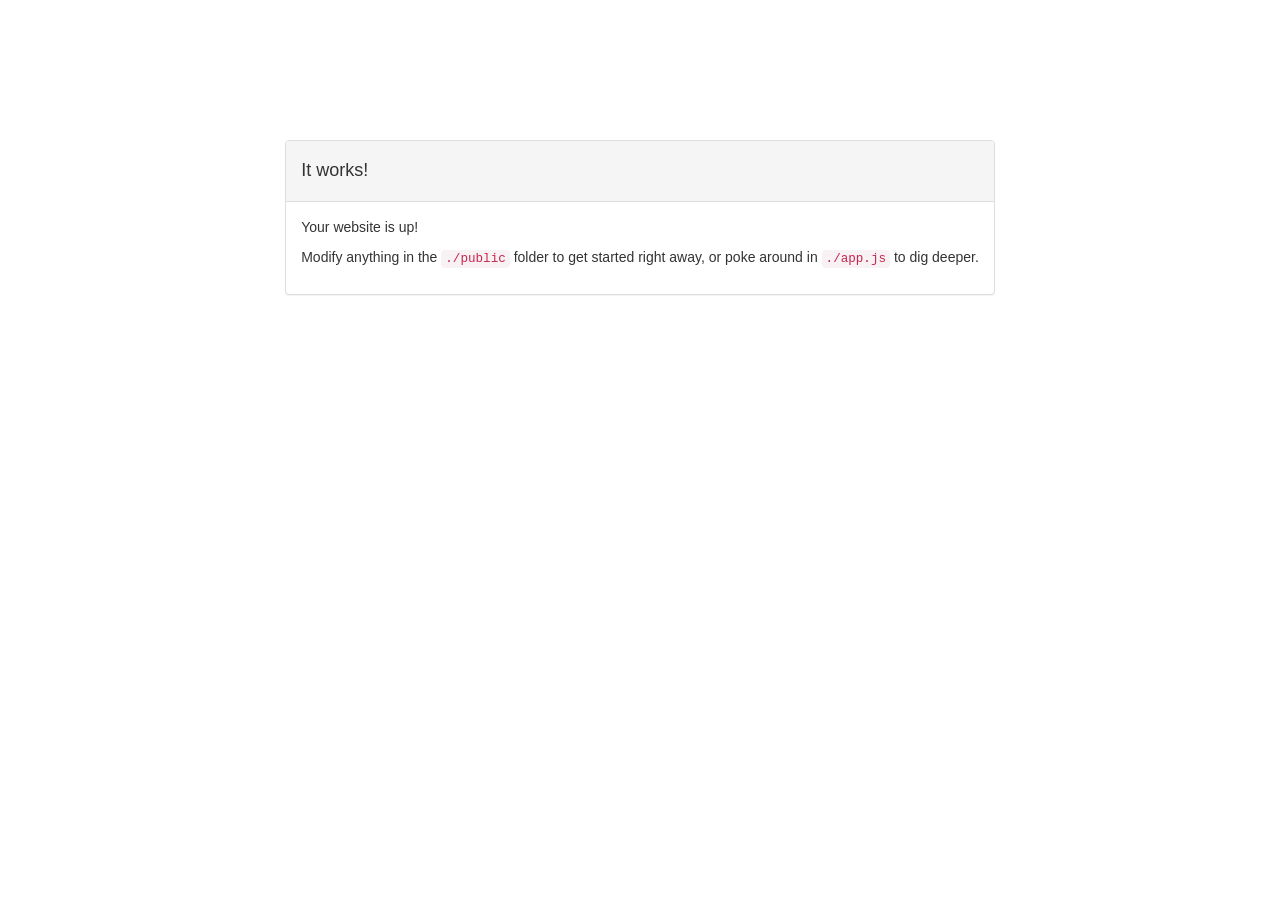
==== public/index.html @ ea08ec4e "Added basic Node and Bower support" ====
<!DOCTYPE html>
<html>
	<head>
		<!--
		This automatically grabs the bootstrap css styles, which can really help put together a page quickly.
		More information at getbootstrap.com
		-->
		<link rel="stylesheet" href="https://maxcdn.bootstrapcdn.com/bootstrap/3.3.6/css/bootstrap.min.css" integrity="sha384-1q8mTJOASx8j1Au+a5WDVnPi2lkFfwwEAa8hDDdjZlpLegxhjVME1fgjWPGmkzs7" crossorigin="anonymous">
	</head>
	<body style="display:flex;justify-content:center;">
		<div class="panel panel-default" style="margin:10em 5em">
			<div class="panel-heading">
				<h4>It works!</h4>
			</div>
			<div class="panel-body">
				<p>Your website is up!</p>
				<p>Modify anything in the <code>./public</code> folder to get started right away, or poke around in <code>./app.js</code> to dig deeper.</p>
			</div>
		</div>
	</body>
</html>
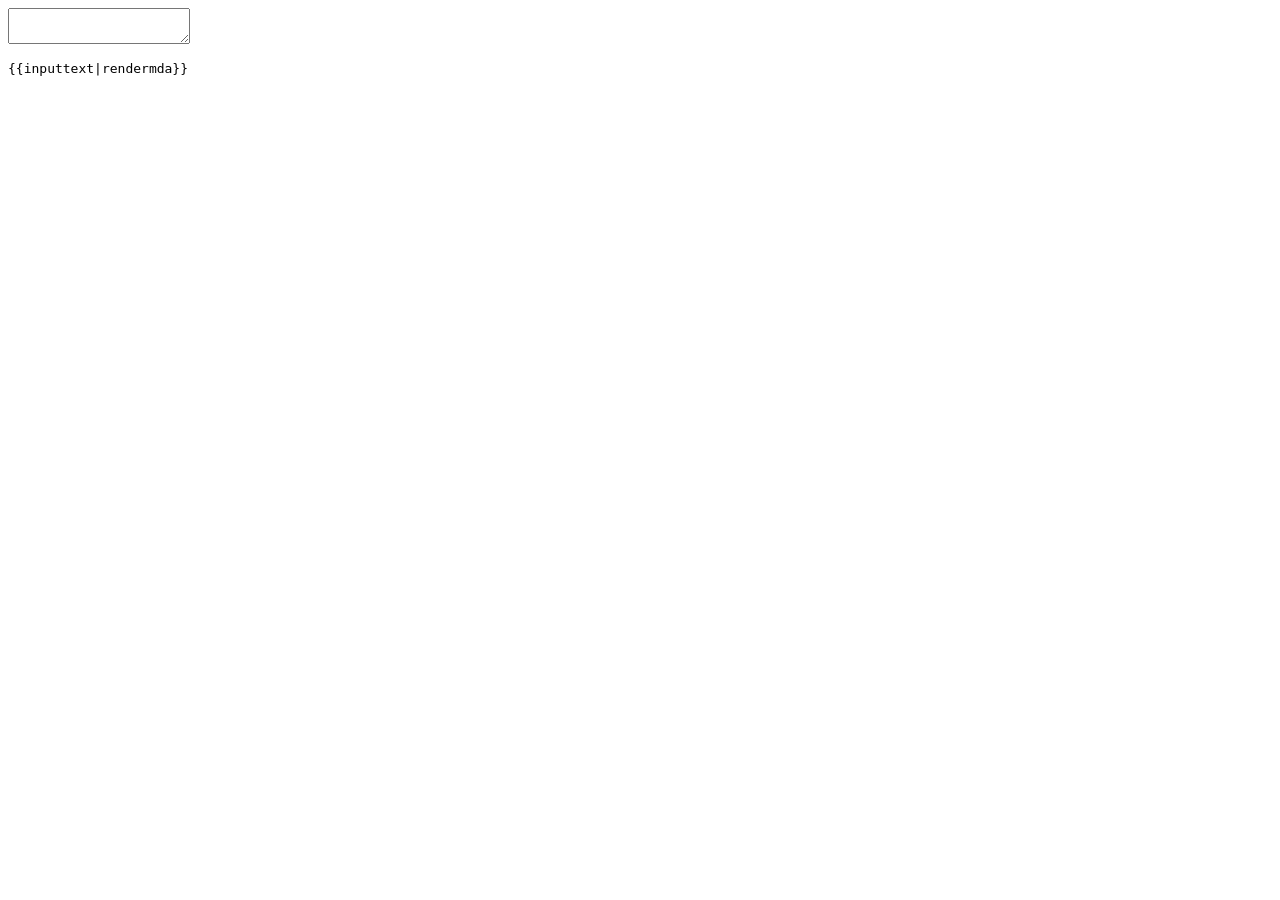
==== commit 24df66bb: "Probably going to leave this like this for a while" ====
--- a/public/index.html
+++ b/public/index.html
@@ -1,20 +1,20 @@
 <!DOCTYPE html>
 <html>
 	<head>
-		<!--
-		This automatically grabs the bootstrap css styles, which can really help put together a page quickly.
-		More information at getbootstrap.com
-		-->
-		<link rel="stylesheet" href="https://maxcdn.bootstrapcdn.com/bootstrap/3.3.6/css/bootstrap.min.css" integrity="sha384-1q8mTJOASx8j1Au+a5WDVnPi2lkFfwwEAa8hDDdjZlpLegxhjVME1fgjWPGmkzs7" crossorigin="anonymous">
+		<link rel="stylesheet" href="/bower/bootstrap/dist/css/bootstrap.min.css">
+		<link rel="stylesheet" href="/css/style.css">
+
+		<script src="/bower/angular/angular.min.js"></script>
+		<script src="/js/mdaApp.js"></script>
+		<script src="/js/mdaUtil.js"></script>
 	</head>
-	<body style="display:flex;justify-content:center;">
-		<div class="panel panel-default" style="margin:10em 5em">
-			<div class="panel-heading">
-				<h4>It works!</h4>
+	<body ng-app="mdaApp">
+		<div class="container-fluid">
+			<div class="col-md-6">
+				<textarea ng-model="inputtext" class="mda-input"> </textarea>
 			</div>
-			<div class="panel-body">
-				<p>Your website is up!</p>
-				<p>Modify anything in the <code>./public</code> folder to get started right away, or poke around in <code>./app.js</code> to dig deeper.</p>
+			<div class="col-md-6">
+				<pre>{{inputtext|rendermda}}</pre>
 			</div>
 		</div>
 	</body>
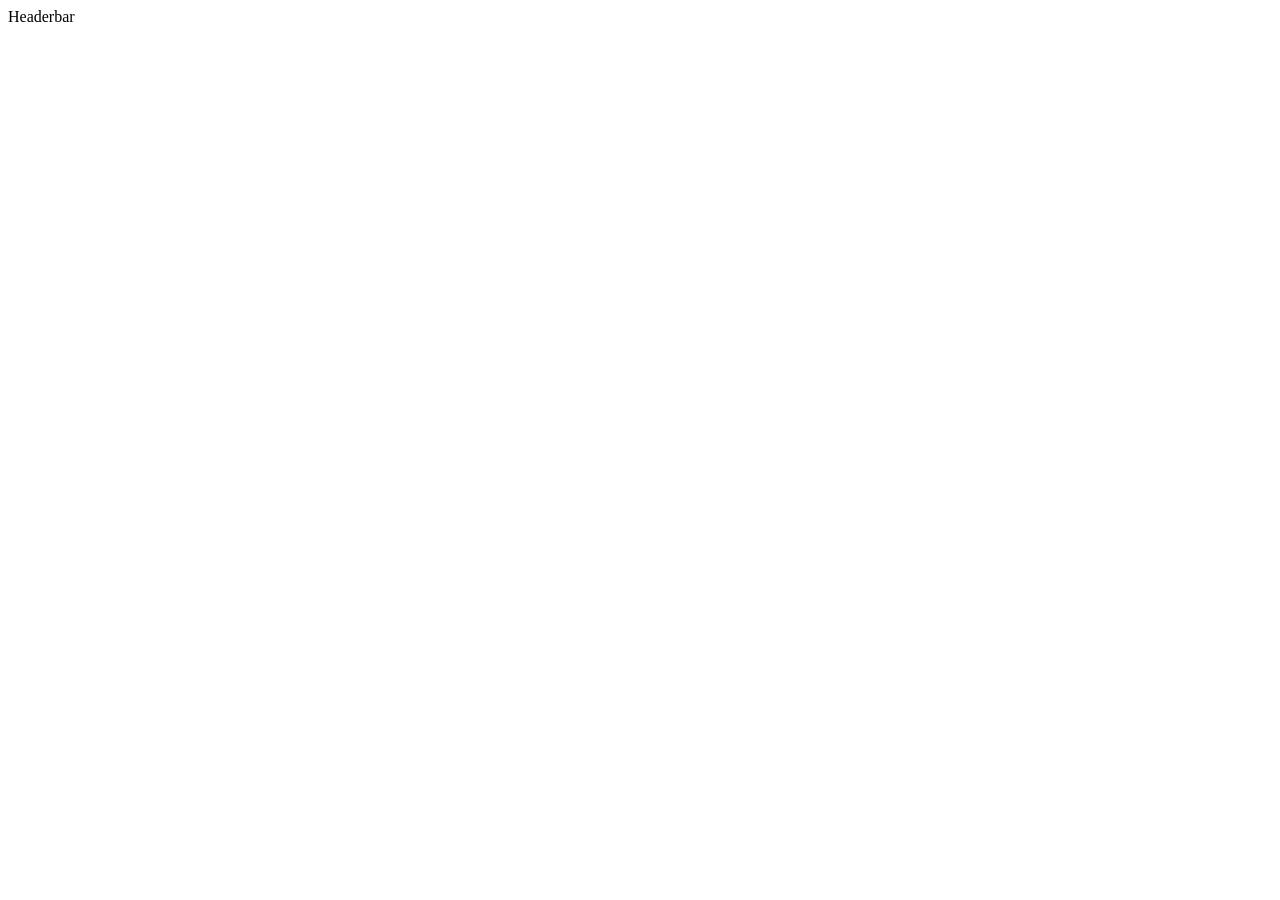
==== commit e4c1d7e3: "Made lots of changes, including adding several modules and finishing a testing page" ====
--- a/public/index.html
+++ b/public/index.html
@@ -1,21 +1,25 @@
 <!DOCTYPE html>
-<html>
-	<head>
-		<link rel="stylesheet" href="/bower/bootstrap/dist/css/bootstrap.min.css">
-		<link rel="stylesheet" href="/css/style.css">
+<html ng-app="mdaApp">
+<head>
+	<link rel="stylesheet" href="/css/dark.css">
 
-		<script src="/bower/angular/angular.min.js"></script>
-		<script src="/js/mdaApp.js"></script>
-		<script src="/js/mdaUtil.js"></script>
-	</head>
-	<body ng-app="mdaApp">
-		<div class="container-fluid">
-			<div class="col-md-6">
-				<textarea ng-model="inputtext" class="mda-input"> </textarea>
-			</div>
-			<div class="col-md-6">
-				<pre>{{inputtext|rendermda}}</pre>
-			</div>
-		</div>
-	</body>
+	<script src="/bower/angular/angular.min.js"></script>
+	<script src="/bower/angular-sanitize/angular-sanitize.min.js"></script>
+	<script src="/bower/markdown/lib/angular.js"></script>
+	
+	<script src="/bower/codemirror/lib/codemirror.js"></script>
+	<link src="/bower/codemirror/lib/codemirror.css">
+
+	<script src="/bower/angular-ui-codemirror/ui-codemirror.min.js"></script>
+
+	<script src="/js/mdaApp.js"></script>
+</head>
+<body>
+	<div id="headerbar">Headerbar</div>
+	<div id="content">
+		<ui-codemirror></ui-codemirror>
+		<div id="middlebar"></div>
+		<div id="output" ng-bind-html="input|markdown"></div>
+	</div>
+</body>
 </html>
